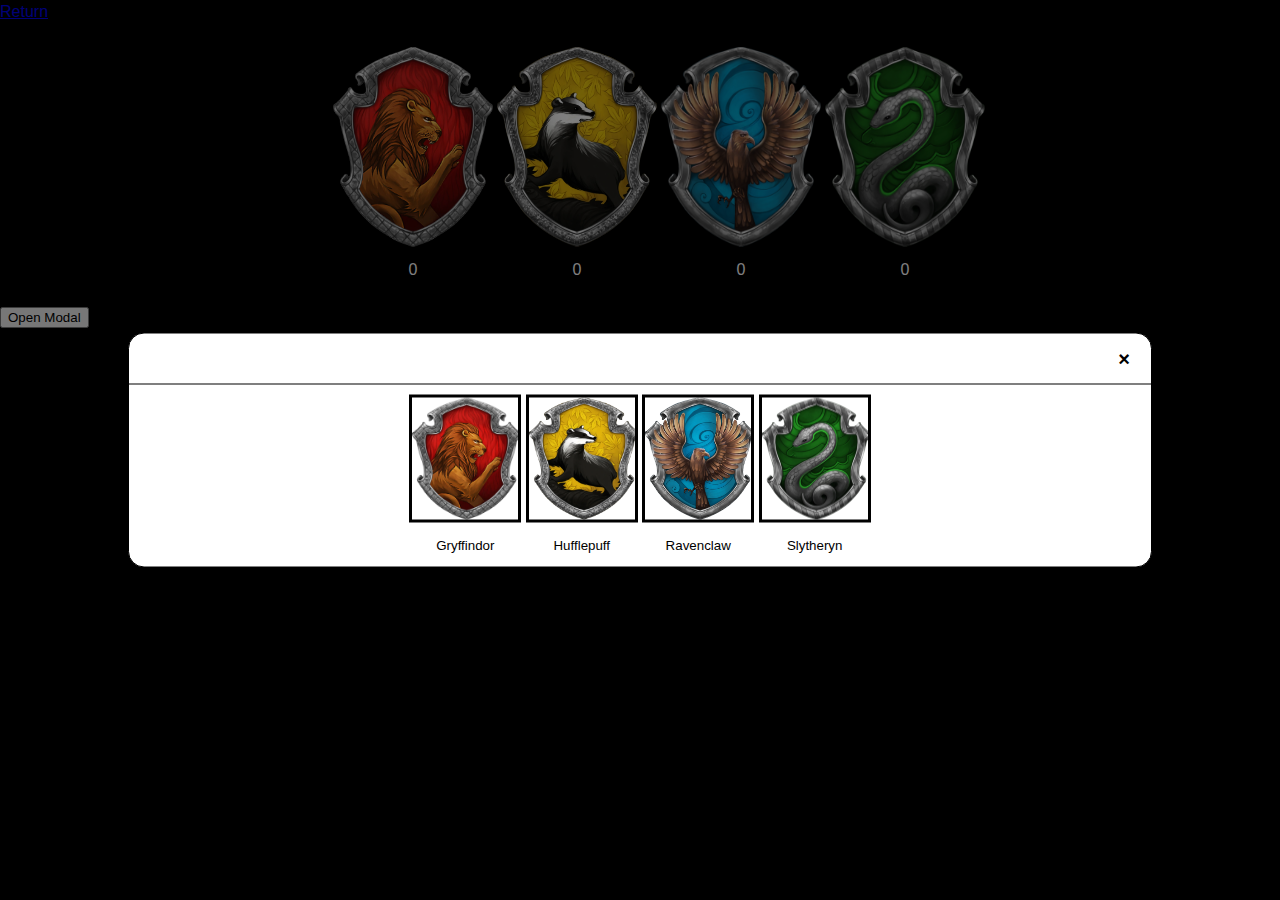
==== htmls/booklet.html @ 622adb77 "Kick-off" ====
<!DOCTYPE html>
<html lang="en">
<head>
    <meta charset="UTF-8">
    <meta http-equiv="X-UA-Compatible" content="IE=edge">
    <meta name="viewport" content="width=device-width, initial-scale=1.0">
    <link rel="stylesheet" href="css/style.css">
    <!-- Favicon-->
    <link rel="icon" type="image/x-icon" href="../assets/img/logo/pwicon.ico" />
    <title>Caderneta</title>
</head>
<body>
    <a href="../index.html"> Return</a>
    <div class="leaderboard">
        <table>
            <tr>
                <td> <img src="../assets/img/house/Gryffindor.png" alt="Gryffindor" width="160px" height="200px"></td>
                <td> <img src="../assets/img/house/Hufflepuff.png" alt="Hufflepuff" width="160px" height="200px"></td>
                <td> <img src="../assets/img/house/Ravenclaw.png" alt="Ravenclaw" width="160px" height="200px"></td>
                <td> <img src="../assets/img/house/Slytherin.png" alt="Slytherin" width="160px" height="200px"></td>
            </tr>
            <tr>
                <td><span id="gryffscore"> 0</span></td>
                <td><span id="hufflescore"> 0</span></td>
                <td><span id="ravenscore"> 0</span></td>
                <td><span id="slythscore"> 0</span></td>
            </tr>
        </table>
    </div>
    
    <div class="booklet hide" id="booklet">
        
        <h2> Booklet </h2>
        <div class="grid-parent-container">
            <div id="question1"> Question </div>
            <div class="grid-buttonImage-container">
                <div id="answerbtn1" class="gridbtn"></div>
                <div class="rect">
                    <img src="" alt="" id="Response1">
                </div>
            </div>

            <div id="question2"> Question </div>
            <div class="grid-buttonImage-container">
                <div id="answerbtn2" class="gridbtn"></div>
                <div class="rect">
                    <img src="" alt="" id="Response2">
                </div>
            </div>

            <div id="question3"> Question </div>
            <div class="grid-buttonImage-container">
                <div id="answerbtn3" class="gridbtn"></div>
                <div class="rect">
                    <img src="" alt="" id="Response3">
                </div>
            </div>

            <div id="question4"> Question </div>
            <div class="grid-buttonImage-container">
                <div id="answerbtn4" class="gridbtn"></div>
                <div class="rect">
                    <img src="" alt="" id="Response4">
                </div>
            </div>

            <div id="question5"> Question </div>
            <div class="grid-buttonImage-container">
                <div id="answerbtn5" class="gridbtn"></div>
                <div class="rect">
                    <img src="" alt="" id="Response5">
                </div>
            </div>

            <div id="question6"> Question </div>
            <div class="grid-buttonImage-container">
                <div id="answerbtn6" class="gridbtn"></div>
                <div class="rect">
                    <img src="" alt="" id="Response6">
                </div>
            </div>

            <div id="question7"> Question </div>
            <div class="grid-buttonImage-container">
                <div id="answerbtn7" class="gridbtn"></div>
                <div class="rect">
                    <img src="" alt="" id="Response7">
                </div>
            </div>
        
        
        </div>
        
    </div>
    <button data-modal-target="#modalbooklet" id="houseSortedbtn">Open Modal</button>
    
    <div class="modal" id="modalbooklet">
        <div class="modal-header">
            <div class="title">Choose the house: </div>
            <button data-close-button class="close-button">&times;</button>
        </div>
        <div class="modal-body">
            <button class="housebutton grif" id="gryfbtn"> <span> Gryffindor</span> </button>
            <button class="housebutton huff" id="pufffbtn"> <span> Hufflepuff</span></button>
            <button class="housebutton raven" id="ravenbtn"> <span> Ravenclaw</span></button>
            <button class="housebutton slyth" id="serpbtn"> <span> Slytheryn</span></button>
        </div>
    </div>
    <div class="modal" id="modalWin">
        <div class="modal-header">
            <img src="" alt="">
            <img src="" alt="">
        </div>
        <div class="modal-body">
            <p> Parabéns, ajudastes a tua casa ganhar a House Cup com x pontos </p>
        </div>
    </div>
    <div class="modal" id="modalLose">
        <div class="modal-header">
            <p> Sorte para a próxima, ainda não é desta...</p>
        </div>
        <div class="modal-body">
            <div class="text-center mt-4">
                <a class="btn btn-xl btn-outline-light" href="htmls/booklet.html">                      
                    Tentar novamente!
                </a>
            </div>
            <div class="text-center mt-4">
                <a class="btn btn-xl btn-outline-light" href="htmls/booklet.html">                      
                    Voltar a Home
                </a>
            </div>
        </div>
    </div>
  <div class="" id="overlay"></div>
    
    <br>

    <div class="container hide">
        <div class="search-class">
            <label for="search"> Pesquisar personagem</label>
            <input type="search" value="" id="searchBar">
        </div>
    
        <div class="character-card">
            <template data-harrypotter-template>
                <div class="name" ptemplate></div>
                <div class="image" imgtemplate></div>
            </template>
        </div>

        <ul id="characterlist"> </ul>
    </div>
    
    

    <script src="../js/booklet.js"></script>
</body>
</html>
---- htmls/css/style.css ----
body {
    margin: 0;
  font-family: var(--bs-body-font-family);
  font-size: var(--bs-body-font-size);
  font-weight: var(--bs-body-font-weight);
  line-height: var(--bs-body-line-height);
  color: var(--bs-body-color);
  text-align: var(--bs-body-text-align);
  background-color: var(--bs-body-bg);
  -webkit-text-size-adjust: 100%;
  -webkit-tap-highlight-color: rgba(0, 0, 0, 0);
}

:root{
    --hue-neutral: 200;
    --hue-wrong: 0;
    --hue-correct: 145;
    --bs-blue: #0d6efd;
  --bs-indigo: #6610f2;
  --bs-purple: #6f42c1;
  --bs-pink: #d63384;
  --bs-red: #dc3545;
  --bs-orange: #fd7e14;
  --bs-yellow: #ffc107;
  --bs-green: #1c2c93;
  --bs-teal: #1a1fbc;
  --bs-cyan: #0dcaf0;
  --bs-white: #fff;
  --bs-gray: #6c757d;
  --bs-gray-dark: #343a40;
  --bs-gray-100: #f8f9fa;
  --bs-gray-200: #e9ecef;
  --bs-gray-300: #dee2e6;
  --bs-gray-400: #ced4da;
  --bs-gray-500: #adb5bd;
  --bs-gray-600: #6c757d;
  --bs-gray-700: #495057;
  --bs-gray-800: #343a40;
  --bs-gray-900: #212529;
  --bs-primary: #127cdf;
  --bs-secondary: #000000;
  --bs-success: #873e19;
  --bs-info: #0dcaf0;
  --bs-warning: #ffc107;
  --bs-danger: #dc3545;
  --bs-light: #f8f9fa;
  --bs-dark: #212529;
  --bs-primary-rgb: 12, 5, 151;
  --bs-secondary-rgb: 44, 62, 80;
  --bs-success-rgb: 25, 135, 84;
  --bs-info-rgb: 13, 202, 240;
  --bs-warning-rgb: 255, 193, 7;
  --bs-danger-rgb: 220, 53, 69;
  --bs-light-rgb: 248, 249, 250;
  --bs-dark-rgb: 33, 37, 41;
  --bs-white-rgb: 255, 255, 255;
  --bs-black-rgb: 0, 0, 0;
  --bs-body-color-rgb: 33, 37, 41;
  --bs-body-bg-rgb: 255, 255, 255;
  --bs-font-sans-serif: "Lato", -apple-system, BlinkMacSystemFont, "Segoe UI", Roboto, "Helvetica Neue", Arial, "Noto Sans", sans-serif, "Apple Color Emoji", "Segoe UI Emoji", "Segoe UI Symbol", "Noto Color Emoji";
  --bs-font-monospace: SFMono-Regular, Menlo, Monaco, Consolas, "Liberation Mono", "Courier New", monospace;
  --bs-gradient: linear-gradient(180deg, rgba(255, 255, 255, 0.15), rgba(255, 255, 255, 0));
  --bs-body-font-family: var(--bs-font-sans-serif);
  --bs-body-font-size: 1rem;
  --bs-body-font-weight: 400;
  --bs-body-line-height: 1.5;
  --bs-body-color: #ffffff;
  --bs-body-bg: rgb(0, 0, 0);
}

* {
    box-sizing: border-box;
}
h2 {
    color: rgb(0, 0, 0);
    margin-bottom: 30px;
}

.search-class{
    display: flex;
    flex-direction: column;
    gap: .25rem;
}

input{
    font-size: 1rem;
}
.container {
    padding: 40px;
    margin: 0 auto;
    max-width: 800px;
    text-align: center;
}
#charactersList {
    padding-inline-start: 0;
    display: grid;
    grid-template-columns: repeat(auto-fit, minmax(320px, 1fr));
    grid-gap: 20px;
}

.character {
    list-style-type: none;
    background-color: #eaeaea;
    border-radius: 3px;
    padding: 10px 20px;
    display: grid;
    grid-template-columns: 3fr 1fr;
    grid-template-areas:
        'name image'
        'house image';
    text-align: left;
}

.character > h2 {
    grid-area: name;
    margin-bottom: 0px;
    margin: 2px;
}

.character > p {
    grid-area: house;
    margin: 0;
    margin-top: -18px;
    margin: 2px;
}

.character > img{
    max-height: 100px;
    max-width: 100px;
    grid-area: image;
}

.booklet{
    align-self: center;
    row-gap: 5px;
    column-gap: 5px;
    width: 70em;
    min-width: 80%;
    max-height: 80%;
    background-color: white;
    border-radius: 5px;
    padding: 10px;
    box-shadow: 0 0 10px 2px;
    
}

.booklet > p, .booklet > div {
    color: black;
}

.leaderboard{
  margin: auto;
  width: 50%;
  padding: 20px 10px;

}

.booklet  img{
    display: block;
    margin-left: auto;
    margin-right: auto;
    flex-shrink: 0;
    max-width: 100%;
    max-height: 100%;
}
.grid-parent-container{
    display: grid;
    row-gap: 10px;
    left: 0px;
    padding: 10px 20px;
    margin: 10px 20px;
    grid-template-columns: auto;
    grid-template-rows: auto;
}
.grid-buttonImage-container{
    display: grid;
    left: 20em;
    row-gap: 10em;
    justify-items: center;
    align-items: center;
    grid-template-columns: auto auto;
    grid-template-rows: auto;
}

.gridbtn{
    width: 400px;
    display: grid;
    grid-template-columns: repeat(1,auto);
    gap: 10px;
}
body.correct{
    --hue: var(--hue-correct);
}

body.wrong{
    --hue: var(--hue-wrong);
}

.imgfail{
    filter: grayscale(100%);
}

.qbtn{
    --hue: var(--hue-neutral);
  border: 1px solid hsl(var(--hue), 100%, 30%);
  background-color: hsl(var(--hue), 100%, 50%);
  border-radius: 5px;
  padding: 5px 10px;
  color: white;
  outline: none;
}


.qbtn:hover{
    border-color: black;
}

.qbtn.correct{
    --hue: var(--hue-correct);
    color: black;
}

.qbtn.wrong{
    --hue: var(--hue-wrong);
}

.rect{
    width: 12rem;
    height: 12rem;
    background-color: blue;
    
}

.modal{
    position: fixed;
    top: 50%;
    left: 50%;
    transform: translate(-50%, -50%) scale(0);
    transition: 200ms ease-in-out;
    border: 1px solid black;
    border-radius: 1rem;
    z-index: 10;
    background-color: white;
    width: 80rem;
    max-width: 80%;
}

.modal.active{
    transform: translate(-50%, -50%) scale(1);
}

.modal-header{
    padding: 10px 15px;
    display: flex;
    justify-content: space-between;
    align-items: center;
    border-bottom: 1px solid black;
}

.modal-header .title{
    font-size: 1.25rem;
    font-weight: bold;
}

.modal-header .close-button{
    cursor: pointer;
    border: none;
    outline: none;
    background: none;
    font-size: 1.25rem;
    font-weight: bold;
}

.modal-body{
    padding: 10px 15px;
    text-align: center;
}

#overlay{
    position: fixed;
    opacity: 0;
    transition: 200ms ease-in-out;
    top: 0;
    left: 0;
    right: 0;
    bottom: 0;
    background-color: rgba(0, 0, 0, .5);
    pointer-events: none;
}

#overlay.active{
    opacity: 1;
    pointer-events: all;
}

.housebutton{
    border: solid;
    padding: 20px 20px;
    
    
    width: 7rem;
    height: 8rem;
    line-height: 16rem;
    
    
}

.housebutton.grif{
    
    background: url("../../assets/img/house/Gryffindor.png") no-repeat;
    background-size: cover;
}
.housebutton.huff{
    background: url("../../assets/img/house/Hufflepuff.png") no-repeat;
    background-size: cover;
}
.housebutton.raven{
    background: url("../../assets/img/house/Ravenclaw.png") no-repeat;
    background-size: cover;
}
.housebutton.slyth{
    background: url("../../assets/img/house/Slytherin.png") no-repeat;
    background-size: cover;
}

.housebutton > span{
    color: black;
    display: inline-flex;
  align-items: flex-end; 
}

table{
    text-align: center;
}

.hide{
    display: none;
}
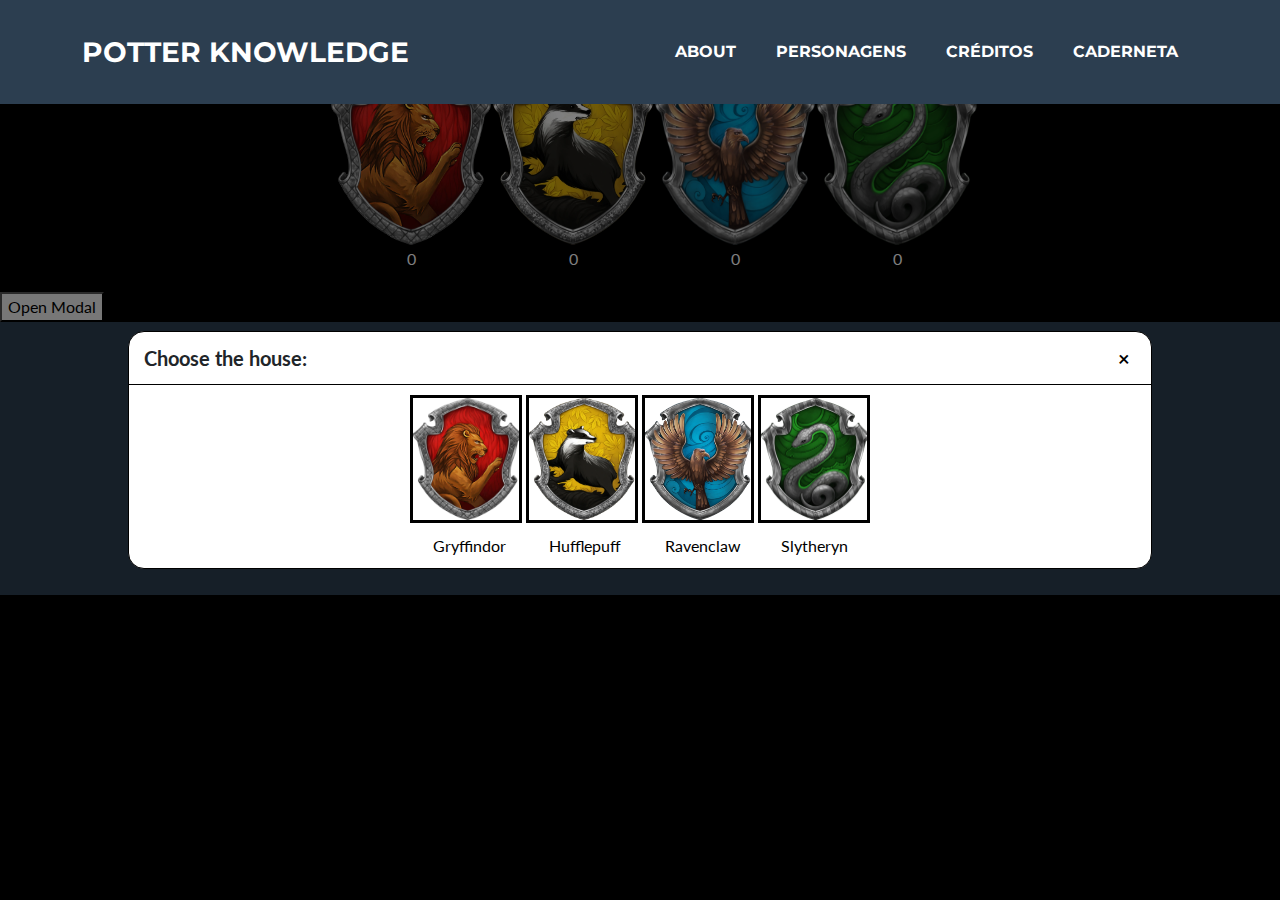
==== commit ca338105: "Header and Footer all pages" ====
--- a/htmls/booklet.html
+++ b/htmls/booklet.html
@@ -4,12 +4,21 @@
     <meta charset="UTF-8">
     <meta http-equiv="X-UA-Compatible" content="IE=edge">
     <meta name="viewport" content="width=device-width, initial-scale=1.0">
-    <link rel="stylesheet" href="css/style.css">
+    <link rel="stylesheet" href="../css/booklet.css">
+    <link rel="stylesheet" href="../css/styles.css">
     <!-- Favicon-->
     <link rel="icon" type="image/x-icon" href="../assets/img/logo/pwicon.ico" />
+    <!-- Font Awesome icons (free version)-->
+    <script src="https://use.fontawesome.com/releases/v6.1.0/js/all.js" crossorigin="anonymous"></script>
+    <!-- Google fonts-->
+    <link href="https://fonts.googleapis.com/css?family=Montserrat:400,700" rel="stylesheet" type="text/css" />
+    <link href="https://fonts.googleapis.com/css?family=Lato:400,700,400italic,700italic" rel="stylesheet" type="text/css" />
     <title>Caderneta</title>
 </head>
 <body>
+    <nav class="navbar navbar-expand-lg bg-secondary text-uppercase fixed-top" id="mainNav">
+
+    </nav>
     <a href="../index.html"> Return</a>
     <div class="leaderboard">
         <table>
@@ -20,10 +29,10 @@
                 <td> <img src="../assets/img/house/Slytherin.png" alt="Slytherin" width="160px" height="200px"></td>
             </tr>
             <tr>
-                <td><span id="gryffscore"> 0</span></td>
-                <td><span id="hufflescore"> 0</span></td>
-                <td><span id="ravenscore"> 0</span></td>
-                <td><span id="slythscore"> 0</span></td>
+                <td><span id="gryffscore" class="text-white "> 0</span></td>
+                <td><span id="hufflescore" class="text-white"> 0</span></td>
+                <td><span id="ravenscore" class="text-white"> 0</span></td>
+                <td><span id="slythscore" class="text-white"> 0</span></td>
             </tr>
         </table>
     </div>
@@ -31,7 +40,7 @@
     <div class="booklet hide" id="booklet">
         
         <h2> Booklet </h2>
-        <div class="grid-parent-container">
+        <div class="grid-parent-container"  id="questionHandler">
             <div id="question1"> Question </div>
             <div class="grid-buttonImage-container">
                 <div id="answerbtn1" class="gridbtn"></div>
@@ -64,29 +73,6 @@
                 </div>
             </div>
 
-            <div id="question5"> Question </div>
-            <div class="grid-buttonImage-container">
-                <div id="answerbtn5" class="gridbtn"></div>
-                <div class="rect">
-                    <img src="" alt="" id="Response5">
-                </div>
-            </div>
-
-            <div id="question6"> Question </div>
-            <div class="grid-buttonImage-container">
-                <div id="answerbtn6" class="gridbtn"></div>
-                <div class="rect">
-                    <img src="" alt="" id="Response6">
-                </div>
-            </div>
-
-            <div id="question7"> Question </div>
-            <div class="grid-buttonImage-container">
-                <div id="answerbtn7" class="gridbtn"></div>
-                <div class="rect">
-                    <img src="" alt="" id="Response7">
-                </div>
-            </div>
         
         
         </div>
@@ -94,32 +80,32 @@
     </div>
     <button data-modal-target="#modalbooklet" id="houseSortedbtn">Open Modal</button>
     
-    <div class="modal" id="modalbooklet">
-        <div class="modal-header">
+    <div class="modalbooklet" id="modalbooklet">
+        <div class="modalbooklet-header">
             <div class="title">Choose the house: </div>
             <button data-close-button class="close-button">&times;</button>
         </div>
-        <div class="modal-body">
+        <div class="modalbooklet-body">
             <button class="housebutton grif" id="gryfbtn"> <span> Gryffindor</span> </button>
             <button class="housebutton huff" id="pufffbtn"> <span> Hufflepuff</span></button>
             <button class="housebutton raven" id="ravenbtn"> <span> Ravenclaw</span></button>
             <button class="housebutton slyth" id="serpbtn"> <span> Slytheryn</span></button>
         </div>
     </div>
-    <div class="modal" id="modalWin">
-        <div class="modal-header">
+    <div class="modalbooklet" id="modalWin">
+        <div class="modalbooklet-header">
             <img src="" alt="">
             <img src="" alt="">
         </div>
-        <div class="modal-body">
+        <div class="modalbooklet-body">
             <p> Parabéns, ajudastes a tua casa ganhar a House Cup com x pontos </p>
         </div>
     </div>
-    <div class="modal" id="modalLose">
-        <div class="modal-header">
+    <div class="modalbooklet" id="modalLose">
+        <div class="modalbooklet-header">
             <p> Sorte para a próxima, ainda não é desta...</p>
         </div>
-        <div class="modal-body">
+        <div class="modalbooklet-body">
             <div class="text-center mt-4">
                 <a class="btn btn-xl btn-outline-light" href="htmls/booklet.html">                      
                     Tentar novamente!
@@ -151,9 +137,18 @@
 
         <ul id="characterlist"> </ul>
     </div>
-    
+
     
 
+    <!-- Footer-->
+    <footer class="footer text-center">
+        
+    </footer>
+    
+    <!-- Bootstrap core JS-->
+    <script src="https://cdn.jsdelivr.net/npm/bootstrap@5.1.3/dist/js/bootstrap.bundle.min.js"></script>
+
+    <script src="../js/header.js"></script>
     <script src="../js/booklet.js"></script>
 </body>
 </html>--- a/css/booklet.css
+++ b/css/booklet.css
@@ -0,0 +1,333 @@
+body {
+    margin: 0;
+  font-family: var(--bs-body-font-family);
+  font-size: var(--bs-body-font-size);
+  font-weight: var(--bs-body-font-weight);
+  line-height: var(--bs-body-line-height);
+  color: var(--bs-body-color);
+  text-align: var(--bs-body-text-align);
+  background-color: var(--bs-body-bg);
+  -webkit-text-size-adjust: 100%;
+  -webkit-tap-highlight-color: rgba(0, 0, 0, 0);
+}
+
+:root{
+    --hue-neutral: 200;
+    --hue-wrong: 0;
+    --hue-correct: 145;
+    --bs-blue: #0d6efd;
+  --bs-indigo: #6610f2;
+  --bs-purple: #6f42c1;
+  --bs-pink: #d63384;
+  --bs-red: #dc3545;
+  --bs-orange: #fd7e14;
+  --bs-yellow: #ffc107;
+  --bs-green: #1c2c93;
+  --bs-teal: #1a1fbc;
+  --bs-cyan: #0dcaf0;
+  --bs-white: #fff;
+  --bs-gray: #6c757d;
+  --bs-gray-dark: #343a40;
+  --bs-gray-100: #f8f9fa;
+  --bs-gray-200: #e9ecef;
+  --bs-gray-300: #dee2e6;
+  --bs-gray-400: #ced4da;
+  --bs-gray-500: #adb5bd;
+  --bs-gray-600: #6c757d;
+  --bs-gray-700: #495057;
+  --bs-gray-800: #343a40;
+  --bs-gray-900: #212529;
+  --bs-primary: #127cdf;
+  --bs-secondary: #000000;
+  --bs-success: #873e19;
+  --bs-info: #0dcaf0;
+  --bs-warning: #ffc107;
+  --bs-danger: #dc3545;
+  --bs-light: #f8f9fa;
+  --bs-dark: #212529;
+  --bs-primary-rgb: 12, 5, 151;
+  --bs-secondary-rgb: 44, 62, 80;
+  --bs-success-rgb: 25, 135, 84;
+  --bs-info-rgb: 13, 202, 240;
+  --bs-warning-rgb: 255, 193, 7;
+  --bs-danger-rgb: 220, 53, 69;
+  --bs-light-rgb: 248, 249, 250;
+  --bs-dark-rgb: 33, 37, 41;
+  --bs-white-rgb: 255, 255, 255;
+  --bs-black-rgb: 0, 0, 0;
+  --bs-body-color-rgb: 33, 37, 41;
+  --bs-body-bg-rgb: 255, 255, 255;
+  --bs-font-sans-serif: "Lato", -apple-system, BlinkMacSystemFont, "Segoe UI", Roboto, "Helvetica Neue", Arial, "Noto Sans", sans-serif, "Apple Color Emoji", "Segoe UI Emoji", "Segoe UI Symbol", "Noto Color Emoji";
+  --bs-font-monospace: SFMono-Regular, Menlo, Monaco, Consolas, "Liberation Mono", "Courier New", monospace;
+  --bs-gradient: linear-gradient(180deg, rgba(255, 255, 255, 0.15), rgba(255, 255, 255, 0));
+  --bs-body-font-family: var(--bs-font-sans-serif);
+  --bs-body-font-size: 1rem;
+  --bs-body-font-weight: 400;
+  --bs-body-line-height: 1.5;
+  --bs-body-color: #ffffff;
+  --bs-body-bg: rgb(0, 0, 0);
+}
+
+* {
+    box-sizing: border-box;
+}
+h2 {
+    color: rgb(0, 0, 0);
+    margin-bottom: 30px;
+}
+
+.search-class{
+    display: flex;
+    flex-direction: column;
+    gap: .25rem;
+}
+
+input{
+    font-size: 1rem;
+}
+
+#charactersList {
+    padding-inline-start: 0;
+    display: grid;
+    grid-template-columns: repeat(auto-fit, minmax(320px, 1fr));
+    grid-gap: 20px;
+}
+
+.character {
+    list-style-type: none;
+    background-color: #eaeaea;
+    border-radius: 3px;
+    padding: 10px 20px;
+    display: grid;
+    grid-template-columns: 3fr 1fr;
+    grid-template-areas:
+        'name image'
+        'house image';
+    text-align: left;
+}
+
+.character > h2 {
+    grid-area: name;
+    margin-bottom: 0px;
+    margin: 2px;
+}
+
+.character > p {
+    grid-area: house;
+    margin: 0;
+    margin-top: -18px;
+    margin: 2px;
+}
+
+.character > img{
+    max-height: 100px;
+    max-width: 100px;
+    grid-area: image;
+}
+
+.booklet{
+    align-self: center;
+    row-gap: 5px;
+    column-gap: 5px;
+    width: 70em;
+    min-width: 80%;
+    max-height: 80%;
+    background-color: white;
+    border-radius: 5px;
+    padding: 10px;
+    box-shadow: 0 0 10px 2px;
+    
+}
+
+.booklet > p, .booklet > div {
+    color: black;
+}
+
+.leaderboard{
+  margin: auto;
+  width: 50%;
+  padding: 20px 10px;
+
+}
+
+.booklet  img{
+    display: block;
+    margin-left: auto;
+    margin-right: auto;
+    flex-shrink: 0;
+    max-width: 100%;
+    max-height: 100%;
+}
+.grid-parent-container{
+    display: grid;
+    row-gap: 10px;
+    left: 0px;
+    padding: 10px 20px;
+    margin: 10px 20px;
+    grid-template-columns: auto;
+    grid-template-rows: auto;
+}
+.grid-buttonImage-container{
+    display: grid;
+    left: 20em;
+    row-gap: 10em;
+    justify-items: center;
+    align-items: center;
+    grid-template-columns: auto auto;
+    grid-template-rows: auto;
+}
+
+.gridbtn{
+    width: 400px;
+    display: grid;
+    grid-template-columns: repeat(1,auto);
+    gap: 10px;
+}
+body.correct{
+    --hue: var(--hue-correct);
+}
+
+body.wrong{
+    --hue: var(--hue-wrong);
+}
+
+.imgfail{
+    filter: grayscale(100%);
+}
+
+.qbtn{
+    --hue: var(--hue-neutral);
+  border: 1px solid hsl(var(--hue), 100%, 30%);
+  background-color: hsl(var(--hue), 100%, 50%);
+  border-radius: 5px;
+  padding: 5px 10px;
+  color: white;
+  outline: none;
+}
+
+
+.qbtn:hover{
+    border-color: black;
+}
+
+.qbtn.correct{
+    --hue: var(--hue-correct);
+    color: black;
+}
+
+.qbtn.wrong{
+    --hue: var(--hue-wrong);
+}
+
+.rect{
+    width: 12rem;
+    height: 12rem;
+    background-color: blue;
+    
+}
+
+.modalbooklet{
+    position: fixed;
+    top: 50%;
+    left: 50%;
+    transform: translate(-50%, -50%) scale(0);
+    transition: 200ms ease-in-out;
+    border: 1px solid black;
+    border-radius: 1rem;
+    z-index: 10;
+    background-color: white;
+    width: 80rem;
+    max-width: 80%;
+}
+
+.modalbooklet.active{
+    transform: translate(-50%, -50%) scale(1);
+}
+
+.modalbooklet-header{
+    padding: 10px 15px;
+    display: flex;
+    justify-content: space-between;
+    align-items: center;
+    border-bottom: 1px solid black;
+}
+
+.modalbooklet-header .title{
+    font-size: 1.25rem;
+    font-weight: bold;
+}
+
+.modalbooklet-header .close-button{
+    cursor: pointer;
+    border: none;
+    outline: none;
+    background: none;
+    font-size: 1.25rem;
+    font-weight: bold;
+}
+
+.modalbooklet-body{
+    padding: 10px 15px;
+    text-align: center;
+}
+
+#overlay{
+    position: fixed;
+    opacity: 0;
+    transition: 200ms ease-in-out;
+    top: 0;
+    left: 0;
+    right: 0;
+    bottom: 0;
+    background-color: rgba(0, 0, 0, .5);
+    pointer-events: none;
+}
+
+#overlay.active{
+    opacity: 1;
+    pointer-events: all;
+}
+
+.housebutton{
+    border: solid;
+    padding: 20px 20px;
+    
+    
+    width: 7rem;
+    height: 8rem;
+    line-height: 16rem;
+    
+    
+}
+
+.housebutton.grif{
+    
+    background: url("../../assets/img/house/Gryffindor.png") no-repeat;
+    background-size: cover;
+}
+.housebutton.huff{
+    background: url("../../assets/img/house/Hufflepuff.png") no-repeat;
+    background-size: cover;
+}
+.housebutton.raven{
+    background: url("../../assets/img/house/Ravenclaw.png") no-repeat;
+    background-size: cover;
+}
+.housebutton.slyth{
+    background: url("../../assets/img/house/Slytherin.png") no-repeat;
+    background-size: cover;
+}
+
+.housebutton > span{
+    color: black;
+    display: inline-flex;
+  align-items: flex-end; 
+}
+
+table{
+    text-align: center;
+}
+
+.hide{
+    display: none;
+}
